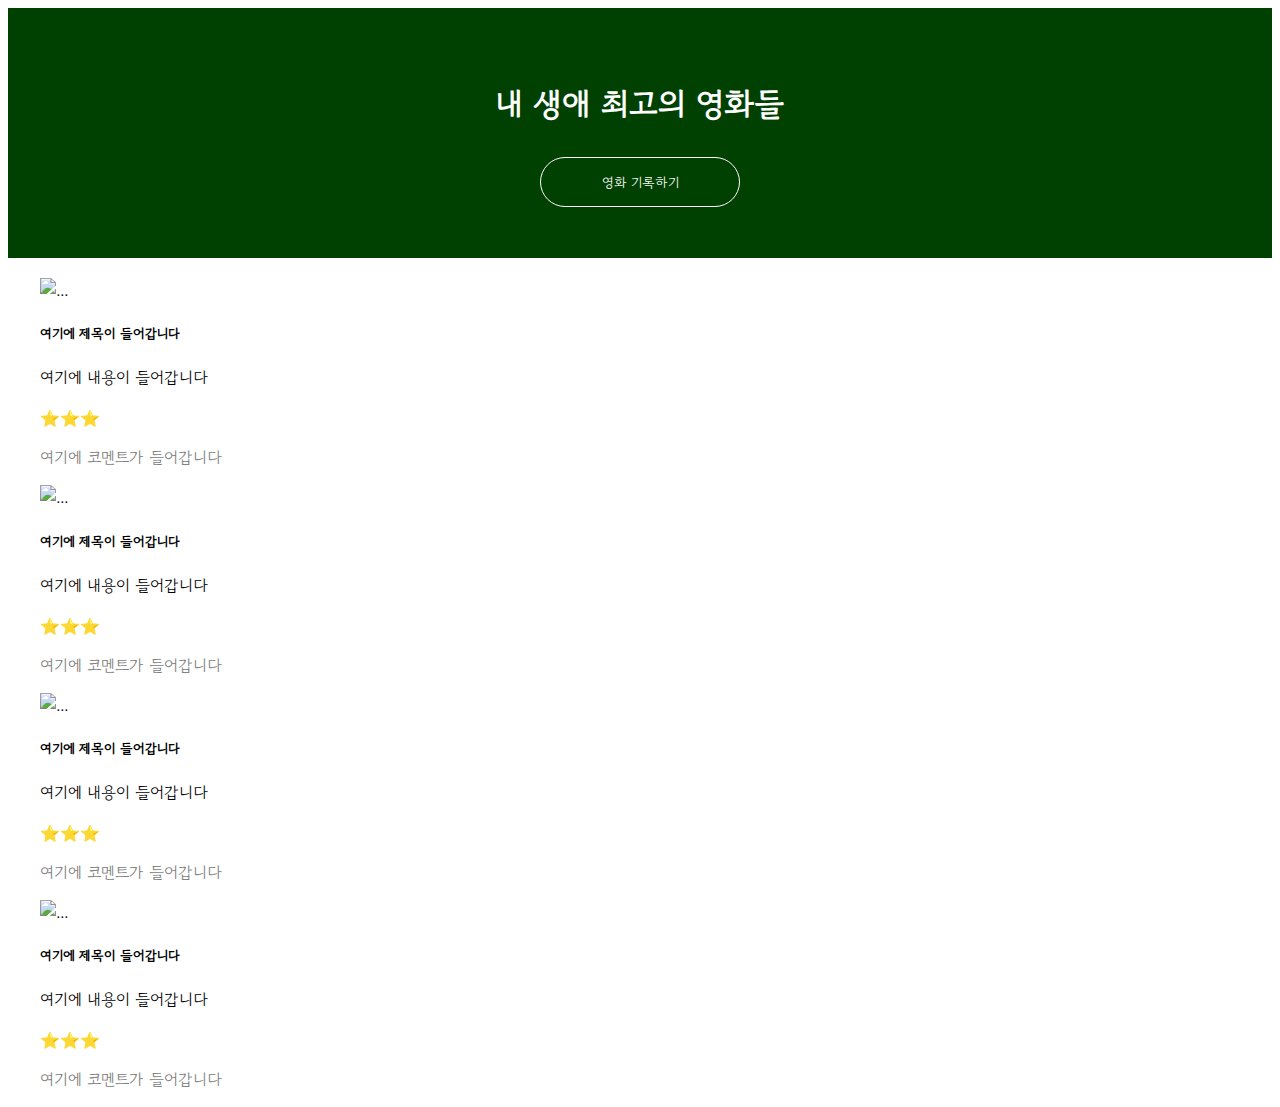
==== index.html @ 49cad056 "Movie review page" ====
<!doctype html>
<html lang="en">

<head>
    <meta charset="utf-8">
    <meta name="viewport" content="width=device-width, initial-scale=1, shrink-to-fit=no">

    <link href="https://cdn.jsdelivr.net/npm/bootstrap@5.0.2/dist/css/bootstrap.min.css" rel="stylesheet"
        integrity="sha384-EVSTQN3/azprG1Anm3QDgpJLIm9Nao0Yz1ztcQTwFspd3yD65VohhpuuCOmLASjC" crossorigin="anonymous">
    <script src="https://ajax.googleapis.com/ajax/libs/jquery/3.5.1/jquery.min.js"></script>
    <script src="https://cdn.jsdelivr.net/npm/bootstrap@5.0.2/dist/js/bootstrap.bundle.min.js"
        integrity="sha384-MrcW6ZMFYlzcLA8Nl+NtUVF0sA7MsXsP1UyJoMp4YLEuNSfAP+JcXn/tWtIaxVXM"
        crossorigin="anonymous"></script>

    <title>스파르타코딩클럽 | 부트스트랩 연습하기</title>
    <link href="https://fonts.googleapis.com/css2?family=Gowun+Dodum&display=swap" rel="stylesheet">
    <style>
        * {
            font-family: 'Gowun Dodum', sans-serif;
        }
        .mytitle{
            background-color: green;
            height: 250px;
            width: 100%;

            background-image: linear-gradient(0deg, rgba(0, 0, 0, 0.5), rgba(0, 0, 0, 0.5)),url(https://movie-phinf.pstatic.net/20210715_95/1626338192428gTnJl_JPEG/movie_image.jpg);
            background-size: cover;
            background-position: center;

            color: white;

            display: flex;
            flex-direction: column;
            justify-content: center;
            align-items: center;
        }
        .mytitle > button{
            width: 200px;
            height: 50px;
            background-color: transparent;
            color: white;
            border-radius: 50px;
            border: 1px solid white;

            margin-top: 10px;

        }
        .mytitle > button:hover{
            border: 3px solid white;
        }
        .mycomment{
            color: gray;
        }
        .wrap{
            max-width: 1200px;
            width: 95%;
            margin: 20px auto 0px auto;
        }
        .mypost{
            max-width: 500px;
            width: 95%;
            margin: 20px auto 0px auto;
            box-shadow: 0px 0px 3px 0px;
            padding: 20px;

            display: none;
        }
        .mypost-button{
            margin-top: 10px;

            display: flex;
            flex-direction: row;
            justify-content: center;
            align-items: center;
        }
        .mypost-button>button{
            margin-right: 10px;
        }
    </style>
    <script>
        function open_box(){
            $('#post-box').show()
        }
        function close_box(){
            $('#post-box').hide()
        }
    </script>
</head>

<body>
    <div class="mytitle">
        <h1>내 생애 최고의 영화들</h1>
        <button onclick="open_box()">영화 기록하기</button>
    </div>
    <div class="mypost" id="post-box">
        <div class="form-floating mb-3">
            <input type="email" class="form-control" id="url" placeholder="영화URL">
            <label for="url">영화URL</label>
        </div>
        <div class="input-group mb-3">
            <label class="input-group-text" for="inputGroupSelect01">별점</label>
            <select class="form-select" id="inputGroupSelect01">
                <option selected>-- 선택하기 --</option>
                <option value="1">⭐</option>
                <option value="2">⭐⭐</option>
                <option value="3">⭐⭐⭐</option>
                <option value="4">⭐⭐⭐⭐</option>
                <option value="5">⭐⭐⭐⭐⭐</option>
            </select>
        </div>
        <div class="form-floating">
            <textarea class="form-control" placeholder="Leave a comment here" id="floatingTextarea2"
                      style="height: 100px"></textarea>
            <label for="floatingTextarea2">코멘트</label>
        </div>
        <div class="mypost-button">
            <button type="button" class="btn btn-dark">기록하기</button>
            <button onclick ="close_box()" type="button" class="btn btn-outline-dark">닫기</button>
        </div>
    </div>
    <div class="wrap">
        <div class="row row-cols-1 row-cols-md-4 g-4">
            <div class="col">
                <div class="card">
                    <img src="https://movie-phinf.pstatic.net/20210728_221/1627440327667GyoYj_JPEG/movie_image.jpg"
                         class="card-img-top" alt="...">
                    <div class="card-body">
                        <h5 class="card-title">여기에 제목이 들어갑니다</h5>
                        <p class="card-text">여기에 내용이 들어갑니다</p>
                        <p>⭐⭐⭐</p>
                        <p class="mycomment">여기에 코멘트가 들어갑니다</p>
                    </div>
                </div>
            </div>
            <div class="col">
                <div class="card">
                    <img src="https://movie-phinf.pstatic.net/20210728_221/1627440327667GyoYj_JPEG/movie_image.jpg"
                         class="card-img-top" alt="...">
                    <div class="card-body">
                        <h5 class="card-title">여기에 제목이 들어갑니다</h5>
                        <p class="card-text">여기에 내용이 들어갑니다</p>
                        <p>⭐⭐⭐</p>
                        <p class="mycomment">여기에 코멘트가 들어갑니다</p>
                    </div>
                </div>
            </div>
            <div class="col">
                <div class="card">
                    <img src="https://movie-phinf.pstatic.net/20210728_221/1627440327667GyoYj_JPEG/movie_image.jpg"
                         class="card-img-top" alt="...">
                    <div class="card-body">
                        <h5 class="card-title">여기에 제목이 들어갑니다</h5>
                        <p class="card-text">여기에 내용이 들어갑니다</p>
                        <p>⭐⭐⭐</p>
                        <p class="mycomment">여기에 코멘트가 들어갑니다</p>
                    </div>
                </div>
            </div>
            <div class="col">
                <div class="card">
                    <img src="https://movie-phinf.pstatic.net/20210728_221/1627440327667GyoYj_JPEG/movie_image.jpg"
                         class="card-img-top" alt="...">
                    <div class="card-body">
                        <h5 class="card-title">여기에 제목이 들어갑니다</h5>
                        <p class="card-text">여기에 내용이 들어갑니다</p>
                        <p>⭐⭐⭐</p>
                        <p class="mycomment">여기에 코멘트가 들어갑니다</p>
                    </div>
                </div>
            </div>
        </div>
    </div>

</body>

</html>
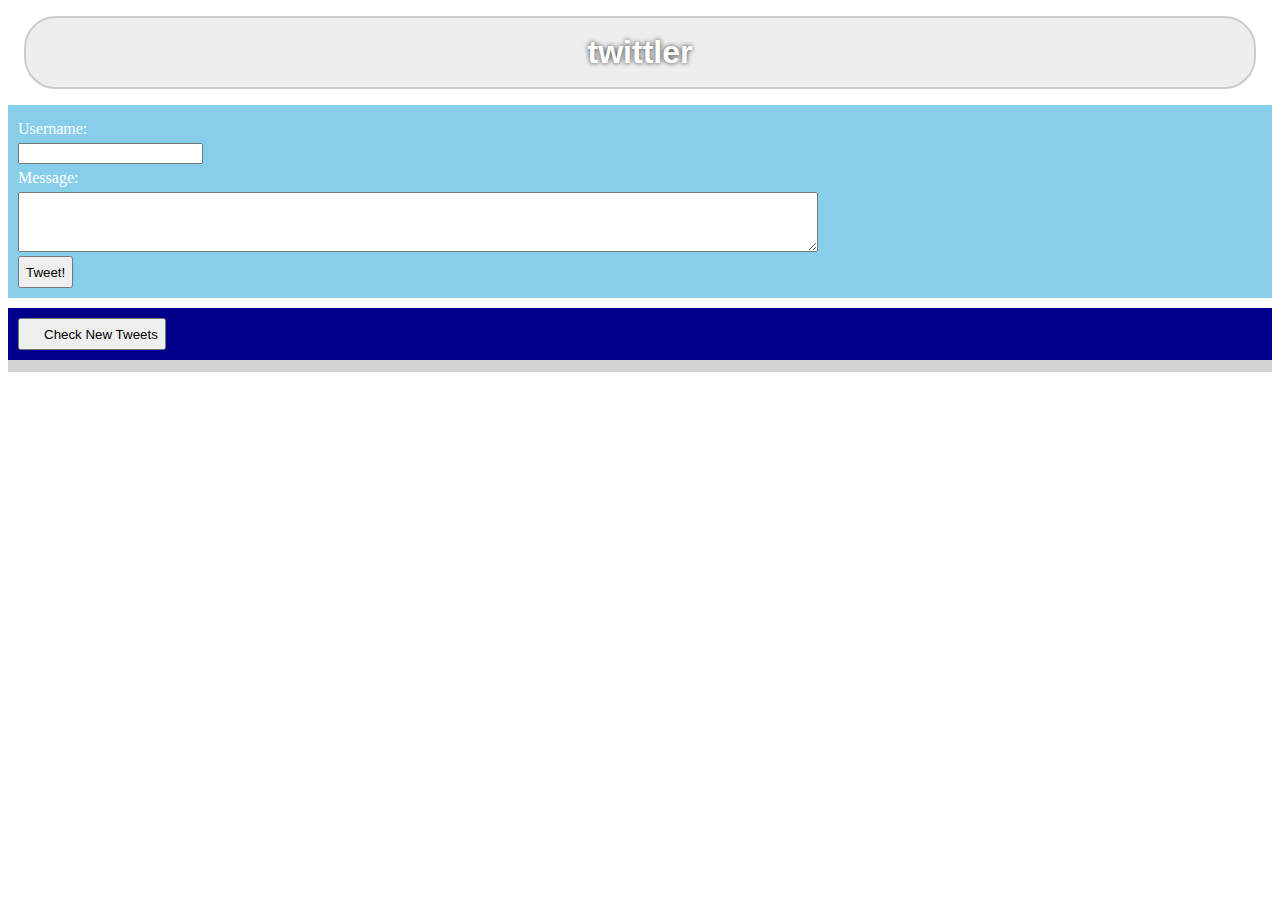
==== commit 13d69cfa: "Twittler 목업 구현" ====
--- a/index.html
+++ b/index.html
@@ -1,176 +1,31 @@
-<!doctype html>
-<html lang="en">
-
-<head>
-    <meta charset="utf-8">
-    <meta name="viewport" content="width=device-width, initial-scale=1, shrink-to-fit=no">
-
-    <link href="https://cdn.jsdelivr.net/npm/bootstrap@5.0.2/dist/css/bootstrap.min.css" rel="stylesheet"
-        integrity="sha384-EVSTQN3/azprG1Anm3QDgpJLIm9Nao0Yz1ztcQTwFspd3yD65VohhpuuCOmLASjC" crossorigin="anonymous">
-    <script src="https://ajax.googleapis.com/ajax/libs/jquery/3.5.1/jquery.min.js"></script>
-    <script src="https://cdn.jsdelivr.net/npm/bootstrap@5.0.2/dist/js/bootstrap.bundle.min.js"
-        integrity="sha384-MrcW6ZMFYlzcLA8Nl+NtUVF0sA7MsXsP1UyJoMp4YLEuNSfAP+JcXn/tWtIaxVXM"
-        crossorigin="anonymous"></script>
-
-    <title>스파르타코딩클럽 | 부트스트랩 연습하기</title>
-    <link href="https://fonts.googleapis.com/css2?family=Gowun+Dodum&display=swap" rel="stylesheet">
-    <style>
-        * {
-            font-family: 'Gowun Dodum', sans-serif;
-        }
-        .mytitle{
-            background-color: green;
-            height: 250px;
-            width: 100%;
-
-            background-image: linear-gradient(0deg, rgba(0, 0, 0, 0.5), rgba(0, 0, 0, 0.5)),url(https://movie-phinf.pstatic.net/20210715_95/1626338192428gTnJl_JPEG/movie_image.jpg);
-            background-size: cover;
-            background-position: center;
-
-            color: white;
-
-            display: flex;
-            flex-direction: column;
-            justify-content: center;
-            align-items: center;
-        }
-        .mytitle > button{
-            width: 200px;
-            height: 50px;
-            background-color: transparent;
-            color: white;
-            border-radius: 50px;
-            border: 1px solid white;
-
-            margin-top: 10px;
-
-        }
-        .mytitle > button:hover{
-            border: 3px solid white;
-        }
-        .mycomment{
-            color: gray;
-        }
-        .wrap{
-            max-width: 1200px;
-            width: 95%;
-            margin: 20px auto 0px auto;
-        }
-        .mypost{
-            max-width: 500px;
-            width: 95%;
-            margin: 20px auto 0px auto;
-            box-shadow: 0px 0px 3px 0px;
-            padding: 20px;
-
-            display: none;
-        }
-        .mypost-button{
-            margin-top: 10px;
-
-            display: flex;
-            flex-direction: row;
-            justify-content: center;
-            align-items: center;
-        }
-        .mypost-button>button{
-            margin-right: 10px;
-        }
-    </style>
-    <script>
-        function open_box(){
-            $('#post-box').show()
-        }
-        function close_box(){
-            $('#post-box').hide()
-        }
-    </script>
-</head>
-
-<body>
-    <div class="mytitle">
-        <h1>내 생애 최고의 영화들</h1>
-        <button onclick="open_box()">영화 기록하기</button>
-    </div>
-    <div class="mypost" id="post-box">
-        <div class="form-floating mb-3">
-            <input type="email" class="form-control" id="url" placeholder="영화URL">
-            <label for="url">영화URL</label>
-        </div>
-        <div class="input-group mb-3">
-            <label class="input-group-text" for="inputGroupSelect01">별점</label>
-            <select class="form-select" id="inputGroupSelect01">
-                <option selected>-- 선택하기 --</option>
-                <option value="1">⭐</option>
-                <option value="2">⭐⭐</option>
-                <option value="3">⭐⭐⭐</option>
-                <option value="4">⭐⭐⭐⭐</option>
-                <option value="5">⭐⭐⭐⭐⭐</option>
-            </select>
-        </div>
-        <div class="form-floating">
-            <textarea class="form-control" placeholder="Leave a comment here" id="floatingTextarea2"
-                      style="height: 100px"></textarea>
-            <label for="floatingTextarea2">코멘트</label>
-        </div>
-        <div class="mypost-button">
-            <button type="button" class="btn btn-dark">기록하기</button>
-            <button onclick ="close_box()" type="button" class="btn btn-outline-dark">닫기</button>
-        </div>
-    </div>
-    <div class="wrap">
-        <div class="row row-cols-1 row-cols-md-4 g-4">
-            <div class="col">
-                <div class="card">
-                    <img src="https://movie-phinf.pstatic.net/20210728_221/1627440327667GyoYj_JPEG/movie_image.jpg"
-                         class="card-img-top" alt="...">
-                    <div class="card-body">
-                        <h5 class="card-title">여기에 제목이 들어갑니다</h5>
-                        <p class="card-text">여기에 내용이 들어갑니다</p>
-                        <p>⭐⭐⭐</p>
-                        <p class="mycomment">여기에 코멘트가 들어갑니다</p>
-                    </div>
-                </div>
-            </div>
-            <div class="col">
-                <div class="card">
-                    <img src="https://movie-phinf.pstatic.net/20210728_221/1627440327667GyoYj_JPEG/movie_image.jpg"
-                         class="card-img-top" alt="...">
-                    <div class="card-body">
-                        <h5 class="card-title">여기에 제목이 들어갑니다</h5>
-                        <p class="card-text">여기에 내용이 들어갑니다</p>
-                        <p>⭐⭐⭐</p>
-                        <p class="mycomment">여기에 코멘트가 들어갑니다</p>
-                    </div>
-                </div>
-            </div>
-            <div class="col">
-                <div class="card">
-                    <img src="https://movie-phinf.pstatic.net/20210728_221/1627440327667GyoYj_JPEG/movie_image.jpg"
-                         class="card-img-top" alt="...">
-                    <div class="card-body">
-                        <h5 class="card-title">여기에 제목이 들어갑니다</h5>
-                        <p class="card-text">여기에 내용이 들어갑니다</p>
-                        <p>⭐⭐⭐</p>
-                        <p class="mycomment">여기에 코멘트가 들어갑니다</p>
-                    </div>
-                </div>
-            </div>
-            <div class="col">
-                <div class="card">
-                    <img src="https://movie-phinf.pstatic.net/20210728_221/1627440327667GyoYj_JPEG/movie_image.jpg"
-                         class="card-img-top" alt="...">
-                    <div class="card-body">
-                        <h5 class="card-title">여기에 제목이 들어갑니다</h5>
-                        <p class="card-text">여기에 내용이 들어갑니다</p>
-                        <p>⭐⭐⭐</p>
-                        <p class="mycomment">여기에 코멘트가 들어갑니다</p>
-                    </div>
-                </div>
-            </div>
-        </div>
-    </div>
-
-</body>
-
+<!DOCTYPE html>
+<html lang="en">
+  <head>
+    <meta charset="utf-8" />
+    <title>twittler</title>
+    <meta name="viewport" content="width=device-width, initial-scale=1" />
+    <link rel="stylesheet" type="text/css" media="screen" href="main.css" />
+  </head>
+  <body>
+    <div id="greeting">twittler</div>
+    <section id="form">
+      <div class="form_text">Username:</div>
+      <input id="usernameInput” type="text">
+      <div class="form_text">Message:</div>
+      <div>
+        <textarea id="messageInput"></textarea>
+      </div>
+      <button id="tweetButton" type="button">Tweet!</button>
+    </section>
+
+    <div id="blue-background">
+      <button id="randomButton" type="button">
+        <img id="bnt2Img" src="https://cdn.icon-icons.com/icons2/1129/PNG/512/refresh_79905.png"<span>Check New Tweets</span></button>
+    </div>
+
+    <!-- Tweet lists -->
+    <section id="tweetlist" class="white"></section>
+
+    <script src="script.js"></script>
+  </body>
 </html>--- a/main.css
+++ b/main.css
@@ -0,0 +1,101 @@
+*{
+  box-sizing: border-box;
+}
+
+#greeting {
+  font-size: 2em;
+  font-family: sans-serif;
+  font-weight: bold;
+  border: 2px solid #ccc;
+  border-radius: 1em;
+  color: white;
+  background-color: #eee;
+  text-shadow: 0 0 5px #333;
+  text-align: center;
+  margin: 0.5em;
+  padding: 0.5em;
+}
+
+#form{
+  background-color: skyblue;
+  padding: 10px;
+  margin-bottom: 10px;
+}
+
+#blue-background{
+  background-color: darkblue;
+  padding: 10px;
+}
+
+.form_text{
+  color: white;
+  margin: 5px 0px;
+}
+
+#messageInput{
+  height: 60px;
+  width: 800px;
+}
+
+button{
+  height: 2rem;
+}
+
+button:hover{
+  background-color: aqua;
+}
+
+#bnt2Img{
+  height: 13px;
+  width: 13px;
+  margin-right: 5px;
+}
+
+#randomButton{
+  display: flex;
+  flex-direction: row;
+  align-items: center;
+}
+
+.tweet__createdAt{
+  display: inline;
+  flex-grow: 1;
+  position: absolute;
+  right: 10px;
+  font-size: 12px;
+}
+
+.tweet__username{
+  font-weight: bold;
+}
+
+.tweet__message{
+  font-size: 12px;
+}
+
+.tweet__username:hover{
+  color: blue;
+}
+
+.white{
+  flex-direction: row;
+  flex-wrap: wrap;
+  background-color: lightgray;
+  border-bottom: 2px solid gray;
+  line-height: 150%;
+  padding: 10px 10px 10px 0px;
+  position: relative;
+}
+
+#tweetlist{
+  border-bottom: none;
+}
+
+#tweetlist{
+  padding-top: 2px;
+}
+
+#tweetWrapper{
+  list-style: none;
+  padding-left: 15px;
+}
